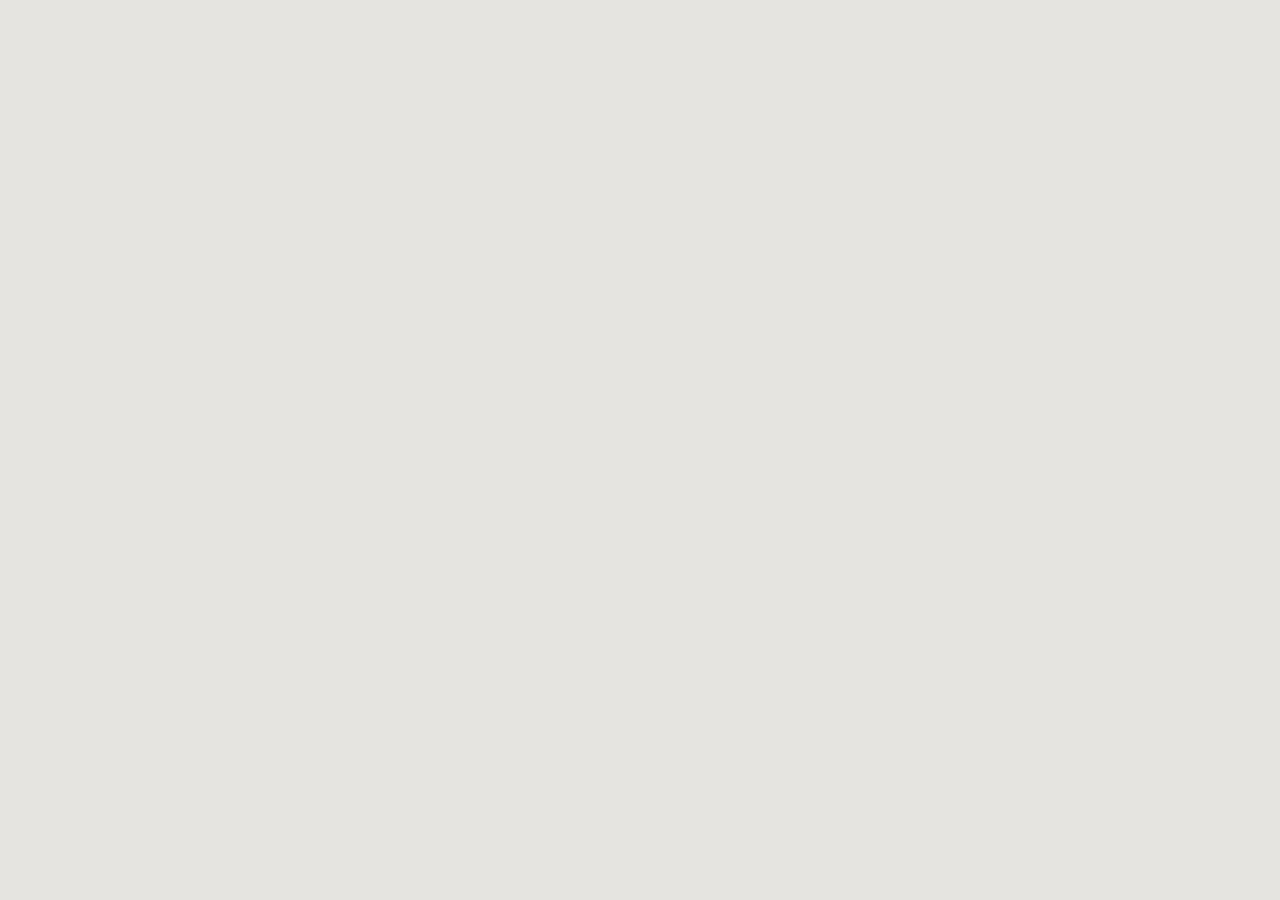
==== index.html @ 5dee1f93 "Initial: Spin The Wheel" ====
<!doctype html>
<html lang="en">
<head>
<meta charset="utf-8">
<title>Wiley Spin the Wheel — Three Directions</title>
<link rel="stylesheet" href="assets/colors_and_type.css">
<link rel="stylesheet" href="shared.css">
<style>
  html, body { background: #E5E4E0; margin: 0; }
</style>
</head>
<body>

<div id="root"></div>

<script src="https://unpkg.com/react@18.3.1/umd/react.development.js" integrity="sha384-hD6/rw4ppMLGNu3tX5cjIb+uRZ7UkRJ6BPkLpg4hAu/6onKUg4lLsHAs9EBPT82L" crossorigin="anonymous"></script>
<script src="https://unpkg.com/react-dom@18.3.1/umd/react-dom.development.js" integrity="sha384-u6aeetuaXnQ38mYT8rp6sbXaQe3NL9t+IBXmnYxwkUI2Hw4bsp2Wvmx4yRQF1uAm" crossorigin="anonymous"></script>
<script src="https://unpkg.com/@babel/standalone@7.29.0/babel.min.js" integrity="sha384-m08KidiNqLdpJqLq95G/LEi8Qvjl/xUYll3QILypMoQ65QorJ9Lvtp2RXYGBFj1y" crossorigin="anonymous"></script>

<script src="content.js"></script>
<script type="text/babel" src="design-canvas.jsx"></script>
<script type="text/babel" src="wheel.jsx"></script>
<script type="text/babel" src="popup.jsx"></script>
<script type="text/babel" src="variant-editorial.jsx"></script>
<script type="text/babel" src="variant-marketing.jsx"></script>
<script type="text/babel" src="variant-covers.jsx"></script>

<script type="text/babel">
function App() {
  const W = 1320;
  const H = 820;
  return (
    <DesignCanvas
      title="Wiley · Spin the Wheel"
      subtitle="Three landing-page directions · 7-slice random article picker"
    >
      <DCSection id="variants"
        title="Spin the wheel"
        subtitle="One spin · one open-access paper · seven slices"
      >
        <DCArtboard id="editorial"
          label="A · Editorial Paper"
          width={W} height={H}>
          <VariantEditorial />
        </DCArtboard>
        <DCArtboard id="marketing"
          label="B · Deep Teal Marketing"
          width={W} height={H}>
          <VariantMarketing />
        </DCArtboard>
        <DCArtboard id="covers"
          label="C · Cover-Forward"
          width={W} height={H}>
          <VariantCovers />
        </DCArtboard>
      </DCSection>
    </DesignCanvas>
  );
}

ReactDOM.createRoot(document.getElementById('root')).render(<App />);
</script>
</body>
</html>
---- assets/colors_and_type.css ----
/* =========================================================
   Wiley Design System — Foundation Tokens
   Source of truth for color, type, spacing, radius, elevation.
   ========================================================= */

/* --- Type: Inter (local brand variable files) ---------- */
/* Inter is the sole brand sans — used for display, headings, body, UI, and text buttons.
   Only IBM Plex Mono accompanies it, reserved for button labels, eyebrows, and metadata. */
@font-face {
  font-family: 'Inter';
  font-style: normal;
  font-weight: 100 900;
  font-display: swap;
  src: url('../fonts/Inter-VariableFont_opsz_wght.ttf') format('truetype');
}
@font-face {
  font-family: 'Inter';
  font-style: italic;
  font-weight: 100 900;
  font-display: swap;
  src: url('../fonts/Inter-Italic-VariableFont_opsz_wght.ttf') format('truetype');
}

/* --- Type: IBM Plex Mono (local brand files) ----------- */
@font-face { font-family: 'IBM Plex Mono'; font-style: normal; font-weight: 100; font-display: swap; src: url('../fonts/IBMPlexMono-Thin.ttf') format('truetype'); }
@font-face { font-family: 'IBM Plex Mono'; font-style: italic; font-weight: 100; font-display: swap; src: url('../fonts/IBMPlexMono-ThinItalic.ttf') format('truetype'); }
@font-face { font-family: 'IBM Plex Mono'; font-style: normal; font-weight: 200; font-display: swap; src: url('../fonts/IBMPlexMono-ExtraLight.ttf') format('truetype'); }
@font-face { font-family: 'IBM Plex Mono'; font-style: italic; font-weight: 200; font-display: swap; src: url('../fonts/IBMPlexMono-ExtraLightItalic.ttf') format('truetype'); }
@font-face { font-family: 'IBM Plex Mono'; font-style: normal; font-weight: 300; font-display: swap; src: url('../fonts/IBMPlexMono-Light.ttf') format('truetype'); }
@font-face { font-family: 'IBM Plex Mono'; font-style: italic; font-weight: 300; font-display: swap; src: url('../fonts/IBMPlexMono-LightItalic.ttf') format('truetype'); }
@font-face { font-family: 'IBM Plex Mono'; font-style: normal; font-weight: 400; font-display: swap; src: url('../fonts/IBMPlexMono-Regular.ttf') format('truetype'); }
@font-face { font-family: 'IBM Plex Mono'; font-style: italic; font-weight: 400; font-display: swap; src: url('../fonts/IBMPlexMono-Italic.ttf') format('truetype'); }
@font-face { font-family: 'IBM Plex Mono'; font-style: normal; font-weight: 500; font-display: swap; src: url('../fonts/IBMPlexMono-Medium.ttf') format('truetype'); }
@font-face { font-family: 'IBM Plex Mono'; font-style: italic; font-weight: 500; font-display: swap; src: url('../fonts/IBMPlexMono-MediumItalic.ttf') format('truetype'); }
@font-face { font-family: 'IBM Plex Mono'; font-style: normal; font-weight: 600; font-display: swap; src: url('../fonts/IBMPlexMono-SemiBold.ttf') format('truetype'); }
@font-face { font-family: 'IBM Plex Mono'; font-style: italic; font-weight: 600; font-display: swap; src: url('../fonts/IBMPlexMono-SemiBoldItalic.ttf') format('truetype'); }
@font-face { font-family: 'IBM Plex Mono'; font-style: normal; font-weight: 700; font-display: swap; src: url('../fonts/IBMPlexMono-Bold.ttf') format('truetype'); }
@font-face { font-family: 'IBM Plex Mono'; font-style: italic; font-weight: 700; font-display: swap; src: url('../fonts/IBMPlexMono-BoldItalic.ttf') format('truetype'); }

:root {
  /* =========================================================
     CORE COLOR TOKENS
     ========================================================= */

  /* Brand 1 — Deep Teal (primary dark / headings / wordmark) */
  --wiley-teal-900: #001E22;
  --wiley-teal-800: #00292F;
  --wiley-teal-700: #003B44;   /* primary */
  --wiley-teal-600: #005965;
  --wiley-teal-500: #008F8A;
  --wiley-teal-400: #4DB8B1;
  --wiley-teal-200: #B5E1DD;
  --wiley-teal-100: #E4F3F1;

  /* Brand 2 — Bright Green (primary interactive accent) */
  --wiley-green-900: #00301E;
  --wiley-green-800: #005E3A;   /* hover / deep */
  --wiley-green-700: #14AE5C;
  --wiley-green-600: #00D875;   /* primary accent */
  --wiley-green-500: #60E7A9;
  --wiley-green-400: #AFE67F;   /* lime-ish */
  --wiley-green-300: #BFF5DD;
  --wiley-green-200: #D9FBEA;
  --wiley-green-100: #EFFDF6;

  /* Accent — Violet (used sparingly for editorial highlights, annotations) */
  --wiley-violet-700: #5A3DB0;
  --wiley-violet-500: #9747FF;
  --wiley-violet-200: #E3D4FF;

  /* Neutrals — warm, paper-like */
  --wiley-ink-900: #07181B;     /* deep ink */
  --wiley-ink-800: #1C1B1F;
  --wiley-ink-700: #302F2F;     /* body text */
  --wiley-ink-600: #5D5E5C;     /* secondary text */
  --wiley-ink-500: #8C8B89;     /* tertiary text / icons */
  --wiley-ink-400: #ADACA8;
  --wiley-ink-300: #C9C7C2;
  --wiley-ink-200: #D4D2CF;
  --wiley-ink-150: #DADADA;

  /* Warm surfaces */
  --wiley-line:    #E5E4E0;     /* default 1px border */
  --wiley-paper:   #F2F2EB;     /* warm surface */
  --wiley-canvas:  #F8F8F5;     /* softer surface */
  --wiley-fog:     #FAFAFA;
  --wiley-white:   #FFFFFF;
  --wiley-black:   #000000;

  /* Status (derived to harmonize with brand) */
  --wiley-success: var(--wiley-green-800);
  --wiley-warning: #B8782C;
  --wiley-danger:  #B3261E;
  --wiley-info:    var(--wiley-teal-600);

  /* =========================================================
     SEMANTIC ALIASES (use these in components)
     ========================================================= */
  --color-bg:           var(--wiley-white);
  --color-bg-muted:     var(--wiley-paper);
  --color-bg-raised:    var(--wiley-white);
  --color-bg-inverse:   var(--wiley-teal-700);

  --color-fg:           var(--wiley-ink-700);
  --color-fg-muted:     var(--wiley-ink-600);
  --color-fg-subtle:    var(--wiley-ink-500);
  --color-fg-inverse:   var(--wiley-white);
  --color-fg-brand:     var(--wiley-teal-700);

  --color-border:       var(--wiley-line);
  --color-border-strong:var(--wiley-ink-200);

  --color-accent:       var(--wiley-green-600);
  --color-accent-hover: var(--wiley-green-800);
  --color-accent-soft:  var(--wiley-green-300);
  --color-accent-fg:    var(--wiley-teal-900);

  --color-link:         var(--wiley-teal-700);
  --color-link-hover:   var(--wiley-green-800);

  --color-focus-ring:   var(--wiley-green-600);

  /* =========================================================
     TYPOGRAPHY
     ========================================================= */

  /* Families */
  /* One sans for everything typographic: Inter, variable 100–900 + italic. */
  --font-inter:   'Inter', -apple-system, 'Segoe UI', system-ui, sans-serif;
  --font-display: var(--font-inter);
  --font-body:    var(--font-inter);
  --font-ui:      var(--font-inter);
  --font-mono:    'IBM Plex Mono', ui-monospace, 'SF Mono', Menlo, monospace;

  /* Weights */
  --fw-regular:  400;
  --fw-medium:   500;
  --fw-semibold: 600;
  --fw-bold:     700;

  /* Display type scale (Inter — large, tight, light) */
  --fs-display-xl: 80px;
  --fs-display-lg: 64px;
  --fs-display-md: 48px;
  --fs-display-sm: 32px;

  /* Heading type scale */
  --fs-h1: 48px;
  --fs-h2: 32px;
  --fs-h3: 24px;
  --fs-h4: 20px;
  --fs-h5: 18px;
  --fs-h6: 16px;

  /* Body type scale */
  --fs-body-lg: 18px;
  --fs-body-md: 16px;
  --fs-body-sm: 14px;
  --fs-body-xs: 12px;

  /* Line heights */
  --lh-tight:   1.1;
  --lh-snug:    1.25;
  --lh-normal:  1.5;
  --lh-relaxed: 1.625;

  /* Letter-spacing */
  --tracking-tight:  -0.01em;
  --tracking-normal: 0;
  --tracking-wide:   0.05em;
  --tracking-mono:   0.1em;   /* signature Wiley button spacing */

  /* =========================================================
     SPACING (4px grid)
     ========================================================= */
  --space-0:   0;
  --space-1:   4px;
  --space-2:   8px;
  --space-3:   12px;
  --space-4:   16px;
  --space-5:   20px;
  --space-6:   24px;
  --space-7:   32px;
  --space-8:   40px;
  --space-9:   48px;
  --space-10:  64px;
  --space-11:  80px;
  --space-12:  96px;
  --space-13:  128px;

  /* =========================================================
     RADIUS
     ========================================================= */
  --radius-none: 0;
  --radius-xs:   1px;     /* hairline containers (per Figma) */
  --radius-sm:   4px;
  --radius-md:   8px;     /* default — buttons, cards, inputs */
  --radius-lg:   16px;
  --radius-xl:   24px;
  --radius-full: 9999px;

  /* =========================================================
     ELEVATION (from Figma Elevation frame)
     ========================================================= */
  --shadow-none: none;
  --shadow-xs:   0 2px 4px 0 rgba(51,51,51,0.10);
  --shadow-sm:   0 2px 4px 0 rgba(51,51,51,0.12);
  --shadow-md:   0 6px 8px -4px rgba(0,0,0,0.16),
                 0 3px 4px -2px rgba(0,0,0,0.13),
                 0 0 2px 0 rgba(0,0,0,0.10);
  --shadow-lg:   0 16px 20px -8px rgba(0,0,0,0.12),
                 0 6px 10px -2px rgba(0,0,0,0.10),
                 0 4px 6px 0 rgba(0,0,0,0.08),
                 0 0 2px 0 rgba(0,0,0,0.10);

  /* =========================================================
     MOTION
     ========================================================= */
  --ease-standard: cubic-bezier(0.2, 0, 0, 1);
  --ease-emphasis: cubic-bezier(0.2, 0, 0, 1.1);
  --dur-fast:   120ms;
  --dur-base:   200ms;
  --dur-slow:   320ms;

  /* =========================================================
     LAYOUT
     ========================================================= */
  --container-sm: 640px;
  --container-md: 960px;
  --container-lg: 1200px;
  --container-xl: 1440px;
}

/* =========================================================
   BASE / RESET
   ========================================================= */
html {
  -webkit-text-size-adjust: 100%;
  -webkit-font-smoothing: antialiased;
  -moz-osx-font-smoothing: grayscale;
}

body {
  margin: 0;
  font-family: var(--font-body);
  font-size: var(--fs-body-md);
  line-height: var(--lh-normal);
  color: var(--color-fg);
  background: var(--color-bg);
}

*, *::before, *::after { box-sizing: border-box; }

::selection { background: var(--wiley-green-300); color: var(--wiley-teal-900); }

/* =========================================================
   TYPE UTILITY CLASSES
   ========================================================= */
.t-display-xl { font-family: var(--font-inter); font-weight: 300;                font-size: var(--fs-display-xl); line-height: var(--lh-tight); letter-spacing: -0.025em; }
.t-display-lg { font-family: var(--font-inter); font-weight: 300;                font-size: var(--fs-display-lg); line-height: var(--lh-tight); letter-spacing: -0.025em; }
.t-display-md { font-family: var(--font-inter); font-weight: 300;                font-size: var(--fs-display-md); line-height: var(--lh-snug);  letter-spacing: -0.02em;  }
.t-display-sm { font-family: var(--font-inter); font-weight: var(--fw-regular);  font-size: var(--fs-display-sm); line-height: var(--lh-snug);  letter-spacing: -0.015em; }

.t-h1 { font-family: var(--font-inter); font-weight: 300;                 font-size: var(--fs-h1); line-height: var(--lh-tight); letter-spacing: -0.02em; }
.t-h2 { font-family: var(--font-inter); font-weight: var(--fw-regular);   font-size: var(--fs-h2); line-height: var(--lh-snug);  letter-spacing: -0.015em; }
.t-h3 { font-family: var(--font-inter); font-weight: var(--fw-medium);    font-size: var(--fs-h3); line-height: var(--lh-snug);  letter-spacing: -0.01em; }
.t-h4 { font-family: var(--font-ui);      font-weight: var(--fw-semibold); font-size: var(--fs-h4); line-height: var(--lh-snug); }
.t-h5 { font-family: var(--font-ui);      font-weight: var(--fw-semibold); font-size: var(--fs-h5); line-height: var(--lh-snug); }
.t-h6 { font-family: var(--font-ui);      font-weight: var(--fw-semibold); font-size: var(--fs-h6); line-height: var(--lh-normal); }

.t-body-lg { font-family: var(--font-body); font-size: var(--fs-body-lg); line-height: var(--lh-relaxed); }
.t-body    { font-family: var(--font-body); font-size: var(--fs-body-md); line-height: var(--lh-normal); }
.t-body-sm { font-family: var(--font-body); font-size: var(--fs-body-sm); line-height: var(--lh-normal); }
.t-caption { font-family: var(--font-body); font-size: var(--fs-body-xs); line-height: var(--lh-normal); letter-spacing: 0.02em; }

.t-mono-btn { font-family: var(--font-mono); font-weight: var(--fw-medium); letter-spacing: var(--tracking-mono); text-transform: none; }
.t-eyebrow  { font-family: var(--font-mono); font-weight: var(--fw-medium); font-size: var(--fs-body-xs); letter-spacing: var(--tracking-mono); text-transform: uppercase; color: var(--color-fg-muted); }
---- shared.css ----
/* Shared keyframes + tiny resets for all variants */

@keyframes popup-fade {
  from { opacity: 0; }
  to { opacity: 1; }
}
@keyframes popup-rise {
  from { opacity: 0; transform: translateY(24px) scale(0.97); }
  to   { opacity: 1; transform: translateY(0) scale(1); }
}
@keyframes confetti-fly {
  from { transform: translate(0, 0) rotate(0deg); opacity: 1; }
  to   { transform: translate(var(--dx, 0), var(--dy, -300px)) rotate(var(--rot, 360deg)); opacity: 0; }
}
@keyframes mystery-reveal {
  from { opacity: 0; transform: translateY(8px) scale(0.96); }
  to   { opacity: 1; transform: translateY(0) scale(1); }
}

a { color: inherit; }
button { font-family: inherit; }
em { font-style: italic; }
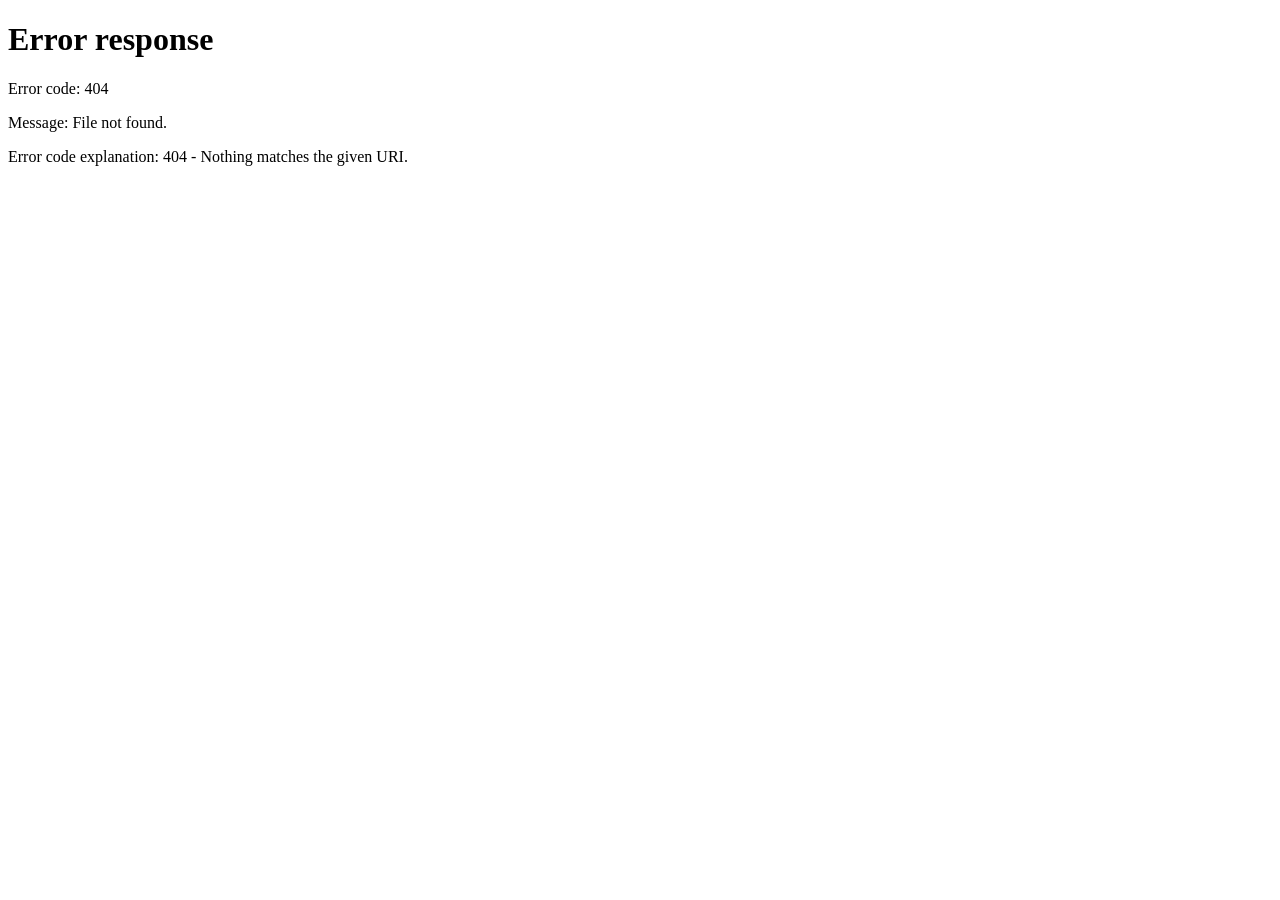
==== commit 6aa88970: "Add index.html for redirection to SpinTheWheel.html" ====
--- a/index.html
+++ b/index.html
@@ -1,64 +1,10 @@
-<!doctype html>
-<html lang="en">
-<head>
-<meta charset="utf-8">
-<title>Wiley Spin the Wheel — Three Directions</title>
-<link rel="stylesheet" href="assets/colors_and_type.css">
-<link rel="stylesheet" href="shared.css">
-<style>
-  html, body { background: #E5E4E0; margin: 0; }
-</style>
-</head>
-<body>
-
-<div id="root"></div>
-
-<script src="https://unpkg.com/react@18.3.1/umd/react.development.js" integrity="sha384-hD6/rw4ppMLGNu3tX5cjIb+uRZ7UkRJ6BPkLpg4hAu/6onKUg4lLsHAs9EBPT82L" crossorigin="anonymous"></script>
-<script src="https://unpkg.com/react-dom@18.3.1/umd/react-dom.development.js" integrity="sha384-u6aeetuaXnQ38mYT8rp6sbXaQe3NL9t+IBXmnYxwkUI2Hw4bsp2Wvmx4yRQF1uAm" crossorigin="anonymous"></script>
-<script src="https://unpkg.com/@babel/standalone@7.29.0/babel.min.js" integrity="sha384-m08KidiNqLdpJqLq95G/LEi8Qvjl/xUYll3QILypMoQ65QorJ9Lvtp2RXYGBFj1y" crossorigin="anonymous"></script>
-
-<script src="content.js"></script>
-<script type="text/babel" src="design-canvas.jsx"></script>
-<script type="text/babel" src="wheel.jsx"></script>
-<script type="text/babel" src="popup.jsx"></script>
-<script type="text/babel" src="variant-editorial.jsx"></script>
-<script type="text/babel" src="variant-marketing.jsx"></script>
-<script type="text/babel" src="variant-covers.jsx"></script>
-
-<script type="text/babel">
-function App() {
-  const W = 1320;
-  const H = 820;
-  return (
-    <DesignCanvas
-      title="Wiley · Spin the Wheel"
-      subtitle="Three landing-page directions · 7-slice random article picker"
-    >
-      <DCSection id="variants"
-        title="Spin the wheel"
-        subtitle="One spin · one open-access paper · seven slices"
-      >
-        <DCArtboard id="editorial"
-          label="A · Editorial Paper"
-          width={W} height={H}>
-          <VariantEditorial />
-        </DCArtboard>
-        <DCArtboard id="marketing"
-          label="B · Deep Teal Marketing"
-          width={W} height={H}>
-          <VariantMarketing />
-        </DCArtboard>
-        <DCArtboard id="covers"
-          label="C · Cover-Forward"
-          width={W} height={H}>
-          <VariantCovers />
-        </DCArtboard>
-      </DCSection>
-    </DesignCanvas>
-  );
-}
-
-ReactDOM.createRoot(document.getElementById('root')).render(<App />);
-</script>
-</body>
-</html>
+<!DOCTYPE html>
+   <html>
+     <head>
+       <meta http-equiv="refresh" content="0; url=SpinTheWheel.html">
+       <link rel="canonical" href="SpinTheWheel.html">
+     </head>
+     <body>
+       <a href="SpinTheWheel.html">Click here if not redirected</a>
+     </body>
+   </html>
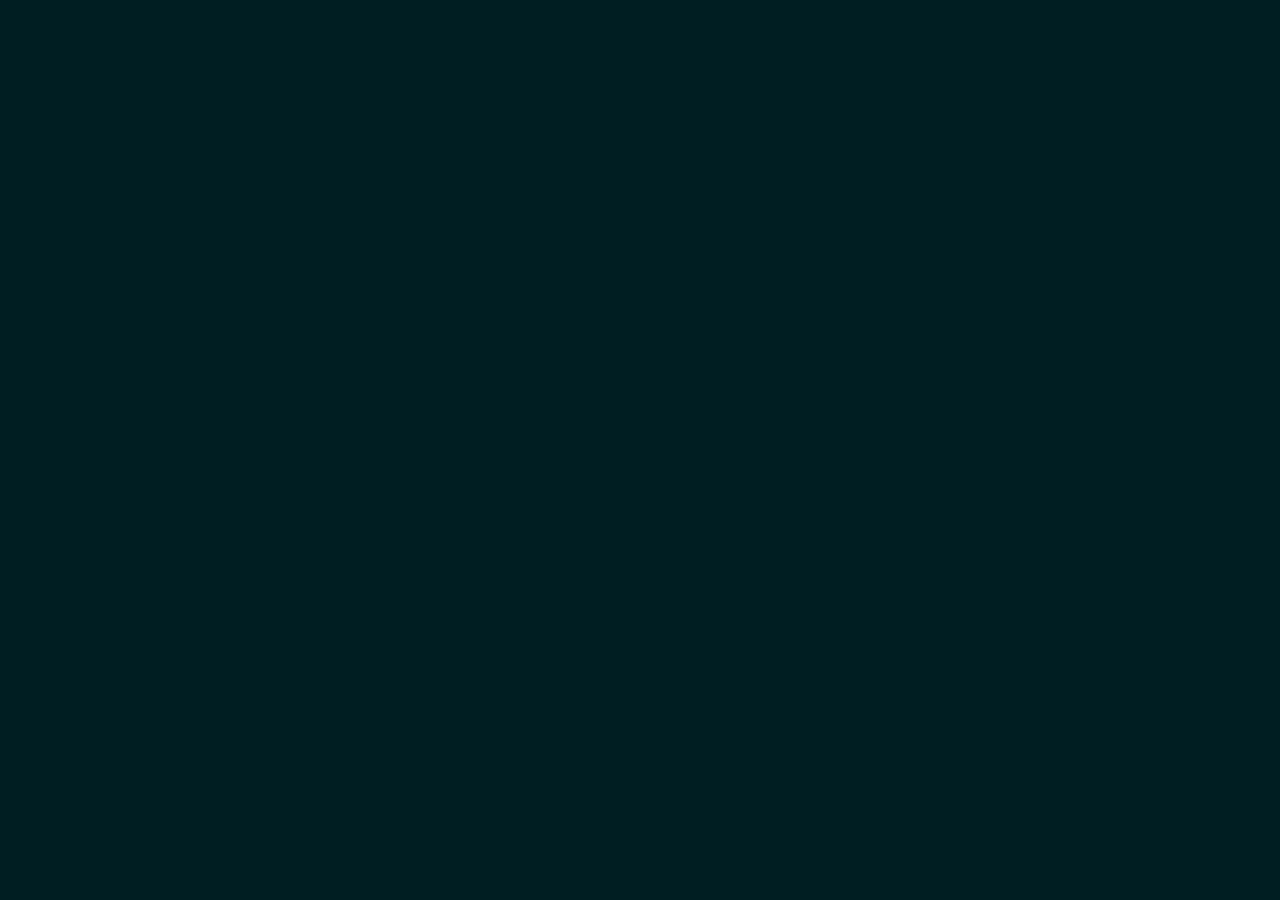
==== commit 2c809619: "Update HTML to use correct URL encoding" ====
--- a/index.html
+++ b/index.html
@@ -1,10 +1,10 @@
 <!DOCTYPE html>
-   <html>
-     <head>
-       <meta http-equiv="refresh" content="0; url=SpinTheWheel.html">
-       <link rel="canonical" href="SpinTheWheel.html">
-     </head>
-     <body>
-       <a href="SpinTheWheel.html">Click here if not redirected</a>
-     </body>
-   </html>
+<html>
+<head>
+  <meta http-equiv="refresh" content="0; url=Spin%20The%20Wheel.html">
+  <link rel="canonical" href="Spin%20The%20Wheel.html">
+</head>
+<body>
+  <a href="Spin%20The%20Wheel.html">Click here if not redirected</a>
+</body>
+</html>
